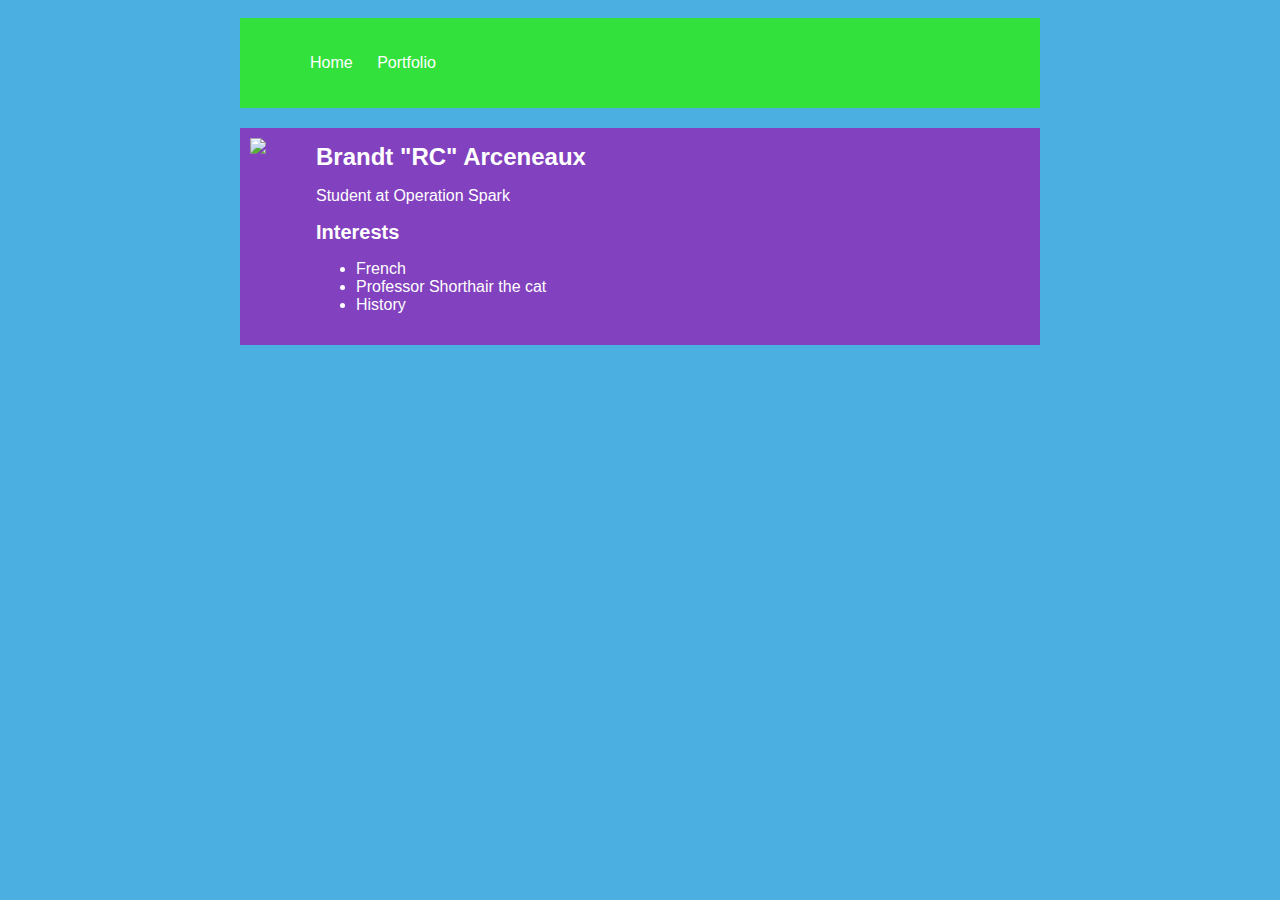
==== index.html @ 39f97ab7 "A basic website" ====
<!DOCTYPE HTML>
<html>
    <head>
        <title>Adventures in Coding</title>
        <style>
            body {
                background: rgb(75, 175, 225);
                color: rgb(45, 45, 45);
                padding: 10px;
                font-family: arial;
            }
            header {
                font-size: 1.5em;
                font-weight: bold;
                color: #fff;
            }
            [id=all-contents] {
                max-width: 800px;
                margin: auto;
                color: #fff;
            }
    
            /* navigation menu */
            nav {
                background: rgb(50, 225, 60);
                margin: 0 auto;
                margin-bottom: 20px;
                display: flex;
                padding: 20px;
                
}
            nav header {
                display: flex;
                align-items: center;
                color: rgb(255, 255, 45);
                flex: 1;
                border-radius: 25px;
                width: 200px;
                height: 150px; 
            }
            nav ul {
                list-style-image: none;
                color: #fff;
            }
            nav li {
                display: inline-block;
                padding: 0 10px;
                color: #fff;
            }
            nav a {
                text-decoration: none;
                color: #fff;
            }
    
            /* main container area beneath menu */
            main {
                background: rgb(130, 65, 190);
                display: flex;
            }
            [class=sidebar] {
                margin-right: 25px;
                padding: 10px;
            }
            [class=sidebar] img {
                width: 200px;
            }
            [class=content] {
                flex: 1;
                padding: 15px;
                color: #fff;
            }
            [class=interests] header {
                font-size: 1.25em;
                color: #fff;
            }
        </style>
    </head>
    
    <body>
         <div id="all-contents"> 
            <nav>
                <ul>
                    <li><a href="index.html">Home</a></li>
                    <li><a href="portfolio.html">Portfolio</a></li>
                </ul>
            </nav>
            
            <main>
                <div class="sidebar">
                    <img src="https://media.licdn.com/mpr/mpr/shrinknp_200_200/p/6/005/042/2fe/090e629.jpg">
                </div>
    
                <div class="content">
                    <header>Brandt "RC" Arceneaux</header>
                    <p>Student at Operation Spark</p>
                     <section class="interests">
                        <header>Interests</header>
                        <ul>
                            <li>French</li>
                            <li>Professor Shorthair the cat</li>
                            <li>History</li>
                        </ul>
                    </section>
                </div>
            </main>
        </div>
    </body>
</html>
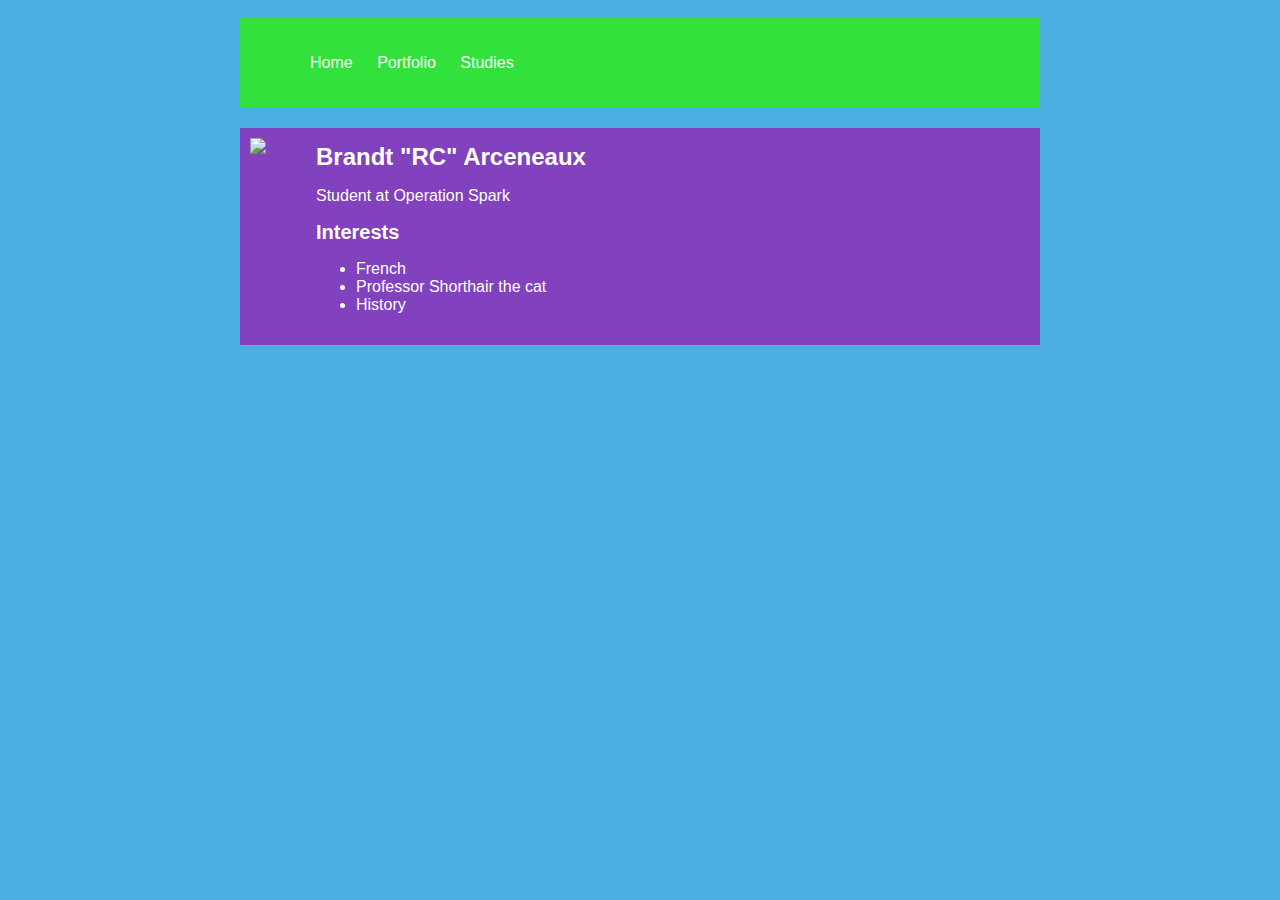
==== commit 83e215a9: "Studies, matchy" ====
--- a/index.html
+++ b/index.html
@@ -82,6 +82,7 @@
                 <ul>
                     <li><a href="index.html">Home</a></li>
                     <li><a href="portfolio.html">Portfolio</a></li>
+                    <li><a href="studies.html">Studies</a></li>
                 </ul>
             </nav>
             
